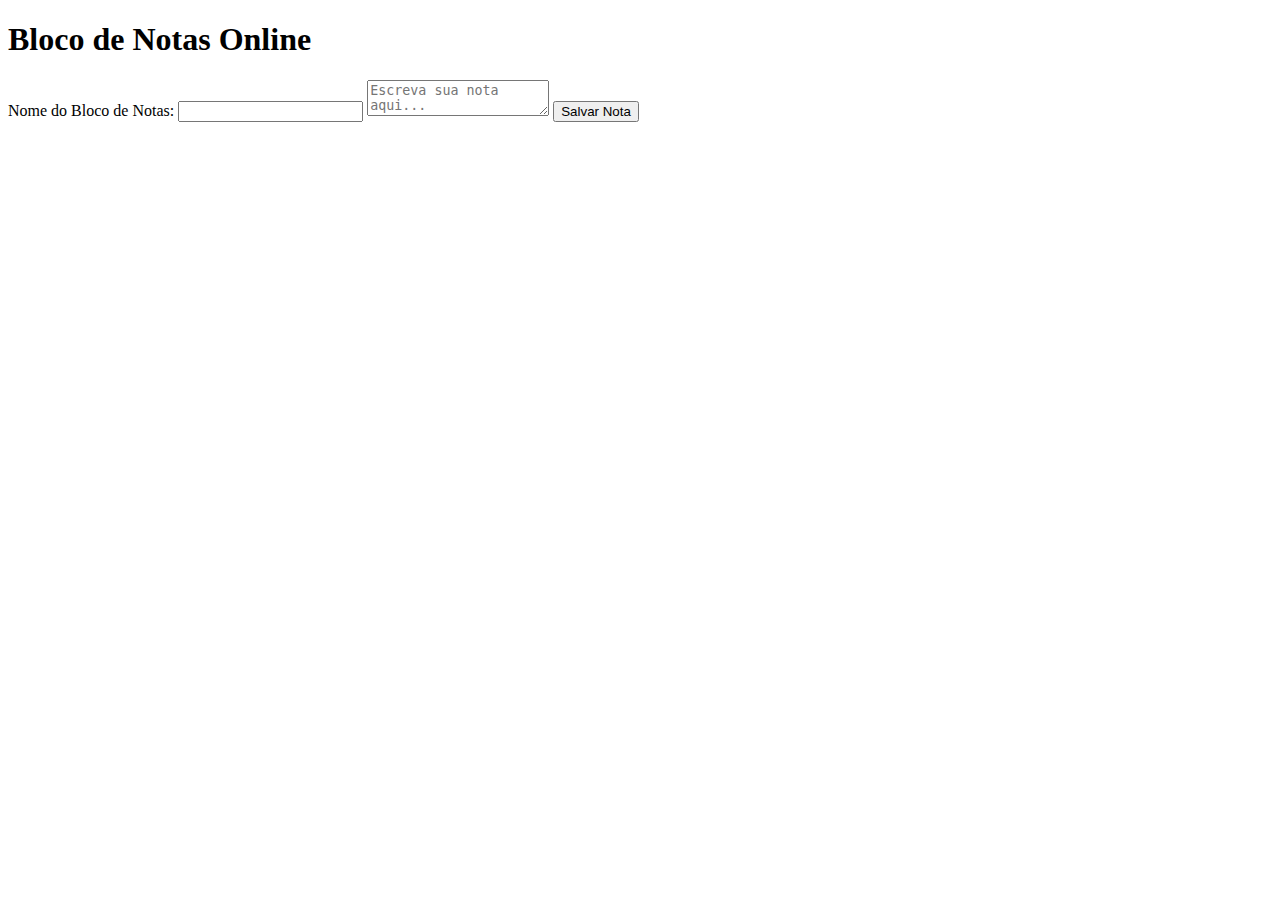
==== index.html @ 5fd06c74 "Create index.html" ====
<!-- index.html -->
<!DOCTYPE html>
<html lang="pt-br">
<head>
  <meta charset="UTF-8">
  <title>Bloco de Notas Online</title>
  <link rel="stylesheet" href="style.css">
</head>
<body>
  <h1>Bloco de Notas Online</h1>
  <form id="note-form">
    <label for="slug">Nome do Bloco de Notas:</label>
    <input type="text" id="slug" required>
    <textarea id="content" placeholder="Escreva sua nota aqui..." required></textarea>
    <button type="submit">Salvar Nota</button>
  </form>
  <script src="script.js"></script>
</body>
</html>
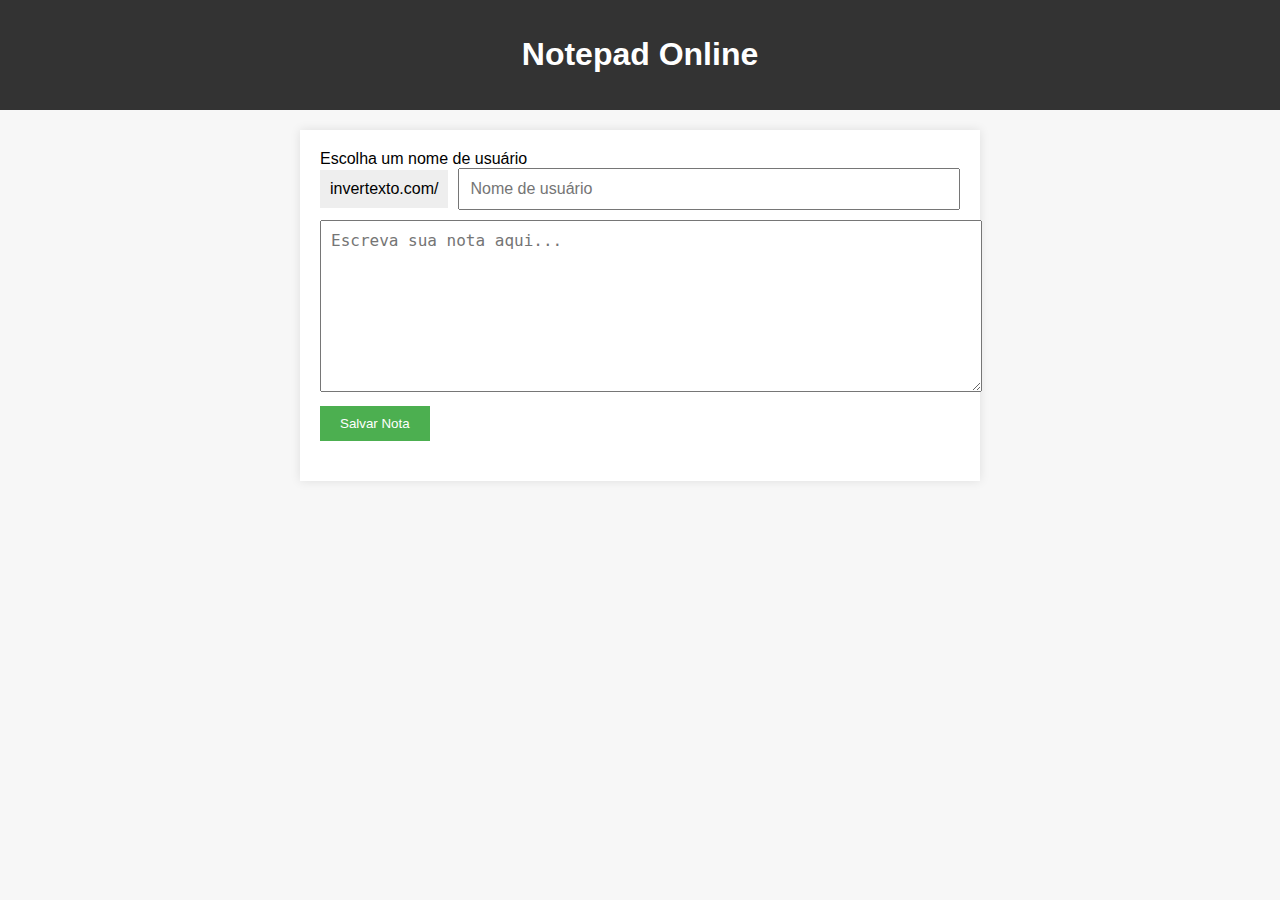
==== commit ca9f760a: "Update index.html" ====
--- a/index.html
+++ b/index.html
@@ -1,19 +1,33 @@
-<!-- index.html -->
 <!DOCTYPE html>
 <html lang="pt-br">
 <head>
-  <meta charset="UTF-8">
-  <title>Bloco de Notas Online</title>
+  <meta charset="utf-8">
+  <meta name="viewport" content="width=device-width, initial-scale=1">
+  <meta name="description" content="Ferramenta de Notepad Online. Salve seu texto na nuvem e o utilize em qualquer lugar ou plataforma.">
+  <title>Notepad Online</title>
   <link rel="stylesheet" href="style.css">
 </head>
 <body>
-  <h1>Bloco de Notas Online</h1>
-  <form id="note-form">
-    <label for="slug">Nome do Bloco de Notas:</label>
-    <input type="text" id="slug" required>
-    <textarea id="content" placeholder="Escreva sua nota aqui..." required></textarea>
-    <button type="submit">Salvar Nota</button>
-  </form>
+
+  <header>
+    <h1>Notepad Online</h1>
+  </header>
+
+  <main>
+    <div class="container">
+      <div class="user-box">
+        <label for="slug">Escolha um nome de usuário</label>
+        <div class="input-group">
+          <span class="input-group-addon">invertexto.com/</span>
+          <input type="text" id="slug" placeholder="Nome de usuário" required>
+        </div>
+        <textarea id="content" placeholder="Escreva sua nota aqui..."></textarea>
+        <button id="saveBtn">Salvar Nota</button>
+      </div>
+      <div id="statusMessage"></div>
+    </div>
+  </main>
+
   <script src="script.js"></script>
 </body>
 </html>
--- a/style.css
+++ b/style.css
@@ -0,0 +1,69 @@
+body {
+  font-family: Arial, sans-serif;
+  margin: 0;
+  padding: 0;
+  background-color: #f7f7f7;
+}
+
+header {
+  background-color: #333;
+  color: white;
+  padding: 15px;
+  text-align: center;
+}
+
+.container {
+  width: 50%;
+  margin: 20px auto;
+  background-color: #fff;
+  padding: 20px;
+  box-shadow: 0 0 10px rgba(0, 0, 0, 0.1);
+}
+
+.user-box {
+  margin-bottom: 20px;
+}
+
+.input-group {
+  display: flex;
+  align-items: center;
+}
+
+.input-group-addon {
+  background-color: #eee;
+  padding: 10px;
+}
+
+#slug {
+  flex: 1;
+  padding: 10px;
+  font-size: 16px;
+  margin-left: 10px;
+}
+
+textarea {
+  width: 100%;
+  height: 150px;
+  padding: 10px;
+  font-size: 16px;
+  margin-top: 10px;
+}
+
+button {
+  background-color: #4CAF50;
+  color: white;
+  padding: 10px 20px;
+  border: none;
+  cursor: pointer;
+  margin-top: 10px;
+}
+
+button:hover {
+  background-color: #45a049;
+}
+
+#statusMessage {
+  margin-top: 20px;
+  text-align: center;
+  font-size: 18px;
+}
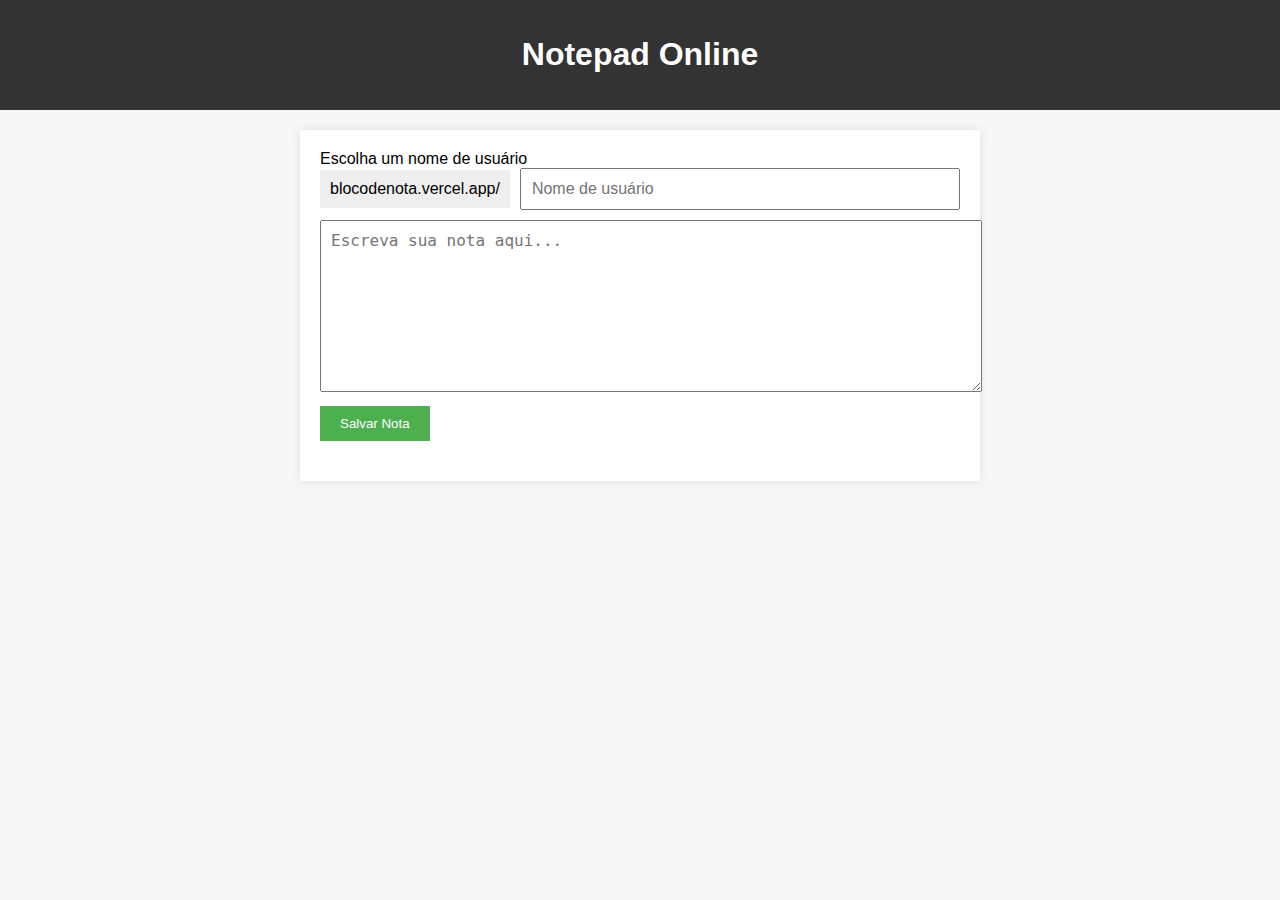
==== commit fd106cdc: "Update index.html" ====
--- a/index.html
+++ b/index.html
@@ -18,7 +18,7 @@
       <div class="user-box">
         <label for="slug">Escolha um nome de usuário</label>
         <div class="input-group">
-          <span class="input-group-addon">invertexto.com/</span>
+          <span class="input-group-addon">blocodenota.vercel.app/</span>
           <input type="text" id="slug" placeholder="Nome de usuário" required>
         </div>
         <textarea id="content" placeholder="Escreva sua nota aqui..."></textarea>
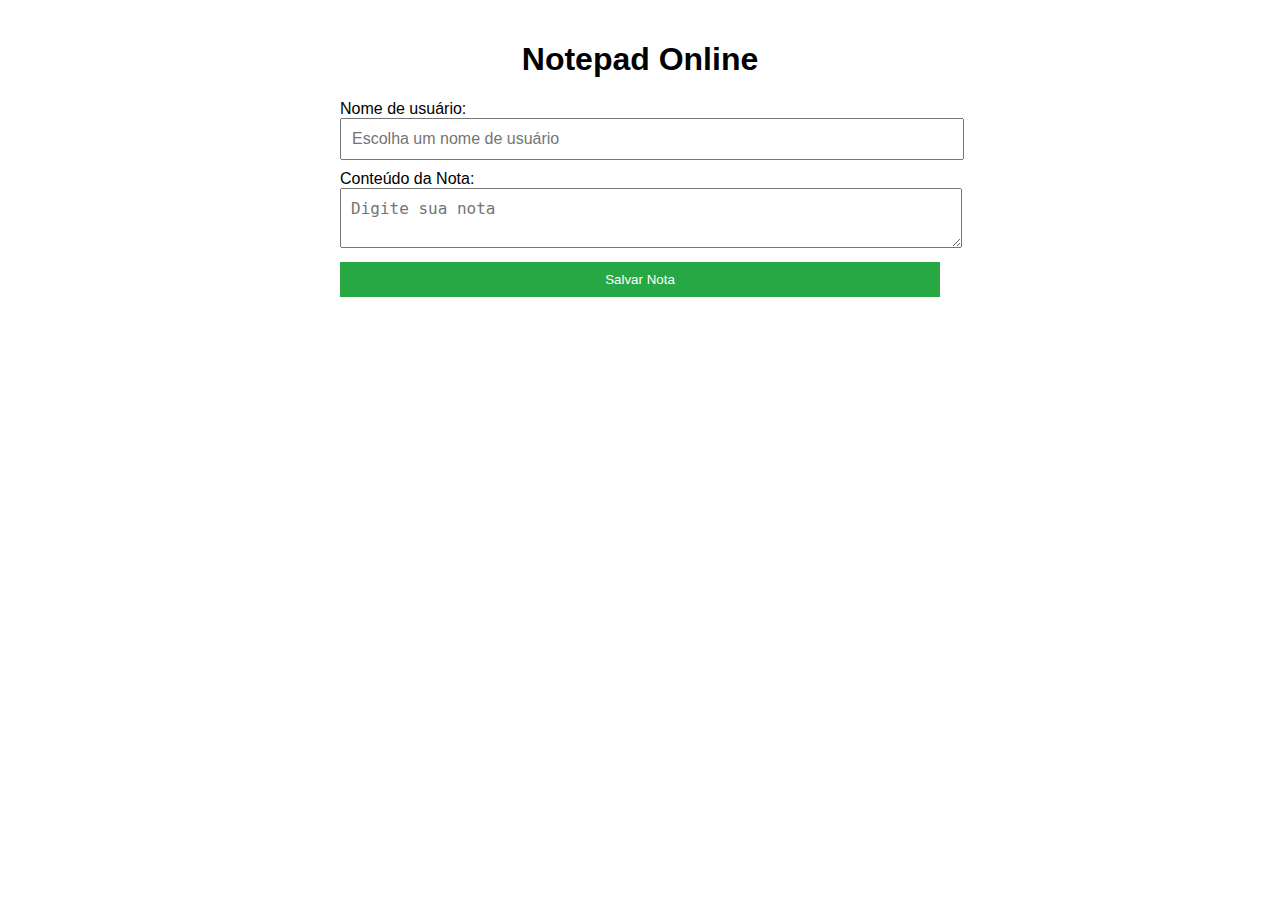
==== commit b77dae33: "Update index.html" ====
--- a/index.html
+++ b/index.html
@@ -1,33 +1,23 @@
 <!DOCTYPE html>
 <html lang="pt-br">
 <head>
-  <meta charset="utf-8">
-  <meta name="viewport" content="width=device-width, initial-scale=1">
-  <meta name="description" content="Ferramenta de Notepad Online. Salve seu texto na nuvem e o utilize em qualquer lugar ou plataforma.">
-  <title>Notepad Online</title>
-  <link rel="stylesheet" href="style.css">
+    <meta charset="UTF-8">
+    <meta name="viewport" content="width=device-width, initial-scale=1.0">
+    <title>Notepad Online</title>
+    <link rel="stylesheet" href="style.css">
 </head>
 <body>
+    <h1>Notepad Online</h1>
+    <div>
+        <label for="slug">Nome de usuário:</label>
+        <input type="text" id="slug" placeholder="Escolha um nome de usuário" required>
+    </div>
+    <div>
+        <label for="content">Conteúdo da Nota:</label>
+        <textarea id="content" placeholder="Digite sua nota" required></textarea>
+    </div>
+    <button onclick="createNote()">Salvar Nota</button>
 
-  <header>
-    <h1>Notepad Online</h1>
-  </header>
-
-  <main>
-    <div class="container">
-      <div class="user-box">
-        <label for="slug">Escolha um nome de usuário</label>
-        <div class="input-group">
-          <span class="input-group-addon">blocodenota.vercel.app/</span>
-          <input type="text" id="slug" placeholder="Nome de usuário" required>
-        </div>
-        <textarea id="content" placeholder="Escreva sua nota aqui..."></textarea>
-        <button id="saveBtn">Salvar Nota</button>
-      </div>
-      <div id="statusMessage"></div>
-    </div>
-  </main>
-
-  <script src="script.js"></script>
+    <script src="script.js"></script>
 </body>
 </html>
--- a/style.css
+++ b/style.css
@@ -1,69 +1,30 @@
 body {
-  font-family: Arial, sans-serif;
-  margin: 0;
-  padding: 0;
-  background-color: #f7f7f7;
+    font-family: Arial, sans-serif;
+    padding: 20px;
+    max-width: 600px;
+    margin: auto;
 }
 
-header {
-  background-color: #333;
-  color: white;
-  padding: 15px;
-  text-align: center;
+h1 {
+    text-align: center;
 }
 
-.container {
-  width: 50%;
-  margin: 20px auto;
-  background-color: #fff;
-  padding: 20px;
-  box-shadow: 0 0 10px rgba(0, 0, 0, 0.1);
-}
-
-.user-box {
-  margin-bottom: 20px;
-}
-
-.input-group {
-  display: flex;
-  align-items: center;
-}
-
-.input-group-addon {
-  background-color: #eee;
-  padding: 10px;
-}
-
-#slug {
-  flex: 1;
-  padding: 10px;
-  font-size: 16px;
-  margin-left: 10px;
-}
-
-textarea {
-  width: 100%;
-  height: 150px;
-  padding: 10px;
-  font-size: 16px;
-  margin-top: 10px;
+input, textarea {
+    width: 100%;
+    margin-bottom: 10px;
+    padding: 10px;
+    font-size: 16px;
 }
 
 button {
-  background-color: #4CAF50;
-  color: white;
-  padding: 10px 20px;
-  border: none;
-  cursor: pointer;
-  margin-top: 10px;
+    padding: 10px 20px;
+    background-color: #28a745;
+    color: white;
+    border: none;
+    cursor: pointer;
+    width: 100%;
 }
 
 button:hover {
-  background-color: #45a049;
+    background-color: #218838;
 }
-
-#statusMessage {
-  margin-top: 20px;
-  text-align: center;
-  font-size: 18px;
-}
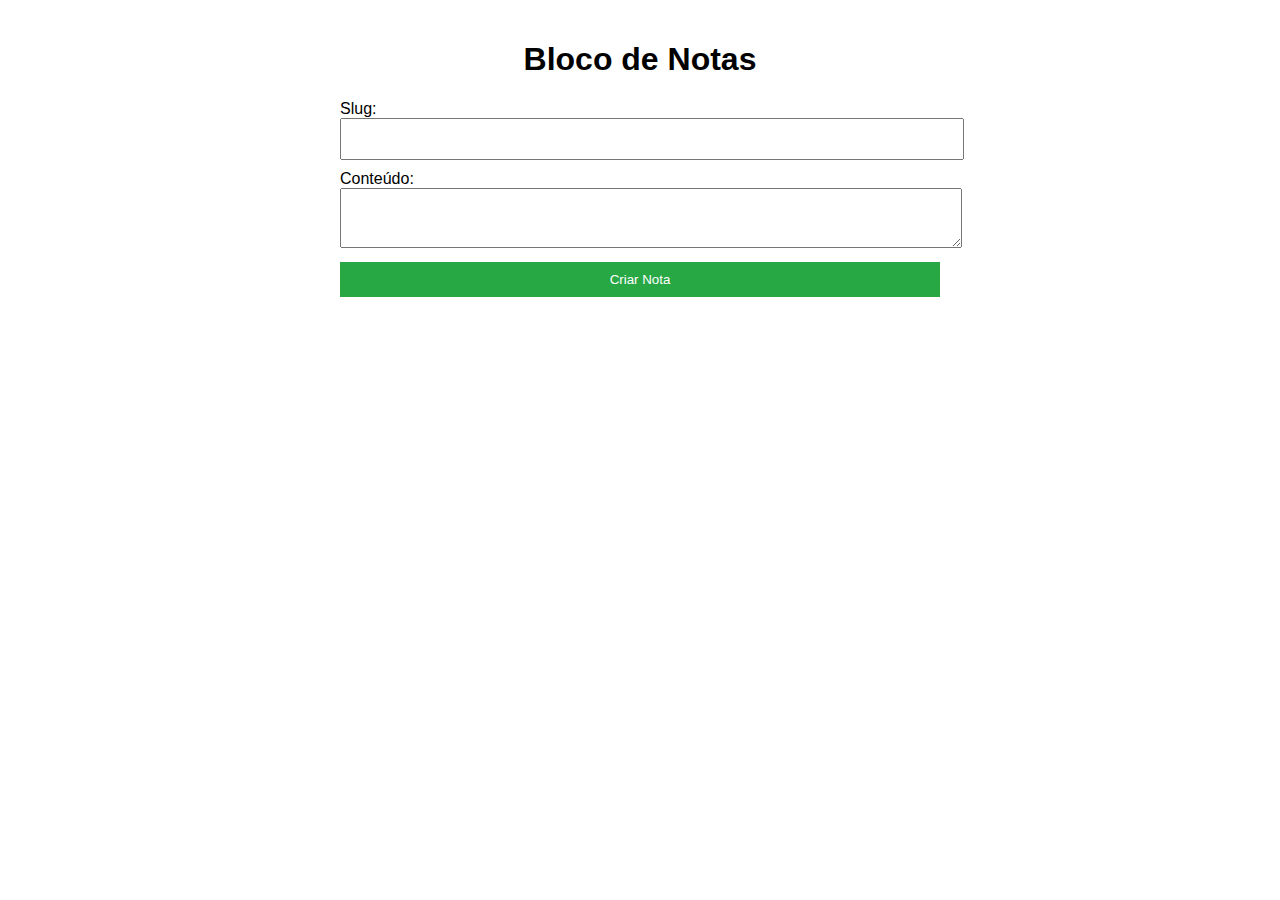
==== commit 5389e069: "Update index.html" ====
--- a/index.html
+++ b/index.html
@@ -1,23 +1,22 @@
 <!DOCTYPE html>
-<html lang="pt-br">
+<html lang="pt-BR">
 <head>
     <meta charset="UTF-8">
     <meta name="viewport" content="width=device-width, initial-scale=1.0">
-    <title>Notepad Online</title>
+    <title>Bloco de Notas</title>
     <link rel="stylesheet" href="style.css">
 </head>
 <body>
-    <h1>Notepad Online</h1>
-    <div>
-        <label for="slug">Nome de usuário:</label>
-        <input type="text" id="slug" placeholder="Escolha um nome de usuário" required>
-    </div>
-    <div>
-        <label for="content">Conteúdo da Nota:</label>
-        <textarea id="content" placeholder="Digite sua nota" required></textarea>
-    </div>
-    <button onclick="createNote()">Salvar Nota</button>
-
+    <h1>Bloco de Notas</h1>
+    <form id="noteForm">
+        <label for="slug">Slug:</label>
+        <input type="text" id="slug" name="slug" required>
+        <br>
+        <label for="content">Conteúdo:</label>
+        <textarea id="content" name="content" required></textarea>
+        <br>
+        <button type="submit">Criar Nota</button>
+    </form>
     <script src="script.js"></script>
 </body>
 </html>
